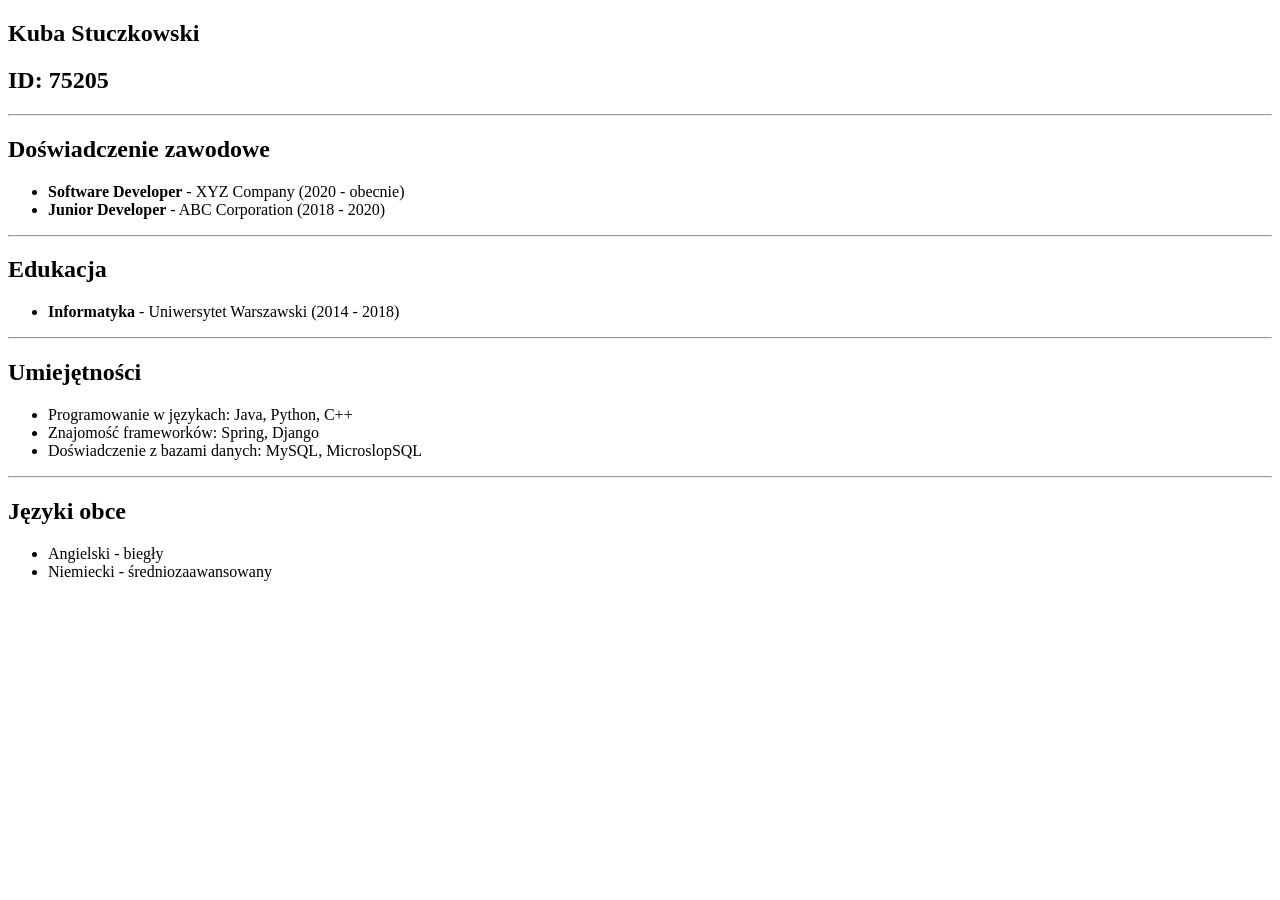
==== index.html @ ccde5c01 "Update index.html cos tam napisalem" ====
<!DOCTYPE html>
<html lang="pl">
<head>
    <meta charset="UTF-8">
    <meta name="viewport" content="width=device-width, initial-scale=1.0">
    <title>Kuba Stuczkowski 75205 CV</title>
</head>
<body>
    <header>
        <section>
            <h2>Kuba Stuczkowski</h2>
            <h2>ID: 75205</h2>
        </section>
    </header>
    <main>
        <hr>
        <section>
            <h2>Doświadczenie zawodowe</h2>
            <ul>
                <li><strong>Software Developer</strong> - XYZ Company (2020 - obecnie)</li>
                <li><strong>Junior Developer</strong> - ABC Corporation (2018 - 2020)</li>
            </ul>
        </section>
<hr>
        <section>
            <h2>Edukacja</h2>
            <ul>
                <li><strong>Informatyka</strong> - Uniwersytet Warszawski (2014 - 2018)</li>
            </ul>
        </section>
<hr>
        <section>
            <h2>Umiejętności</h2>
            <ul>
                <li>Programowanie w językach: Java, Python, C++</li>
                <li>Znajomość frameworków: Spring, Django</li>
                <li>Doświadczenie z bazami danych: MySQL, MicroslopSQL</li>
            </ul>
        </section>
<hr>
        <section>
            <h2>Języki obce</h2>
            <ul>
                <li>Angielski - biegły</li>
                <li>Niemiecki - średniozaawansowany</li>
            </ul>
        </section>
    </main>

</body>
</html>
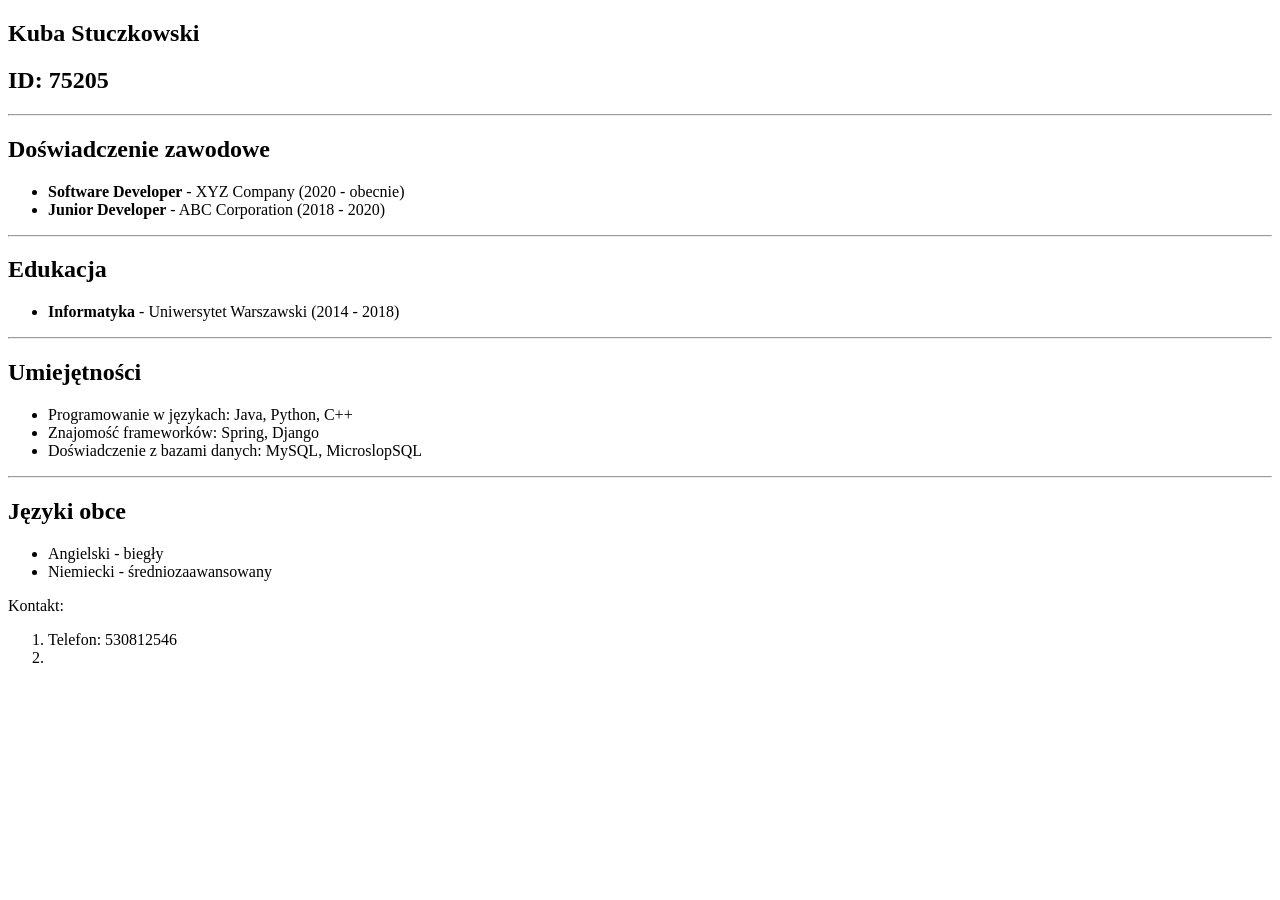
==== commit beb61b54: "Update index.html eee zmiana... tak!" ====
--- a/index.html
+++ b/index.html
@@ -45,6 +45,15 @@
                 <li>Niemiecki - średniozaawansowany</li>
             </ul>
         </section>
+        <footer>
+            <section>
+            Kontakt:<br>
+            <ol>
+                <li>Telefon: 530812546</li>
+                <li></li>
+            </ol>                
+            </section>
+        </footer>
     </main>
 
 </body>
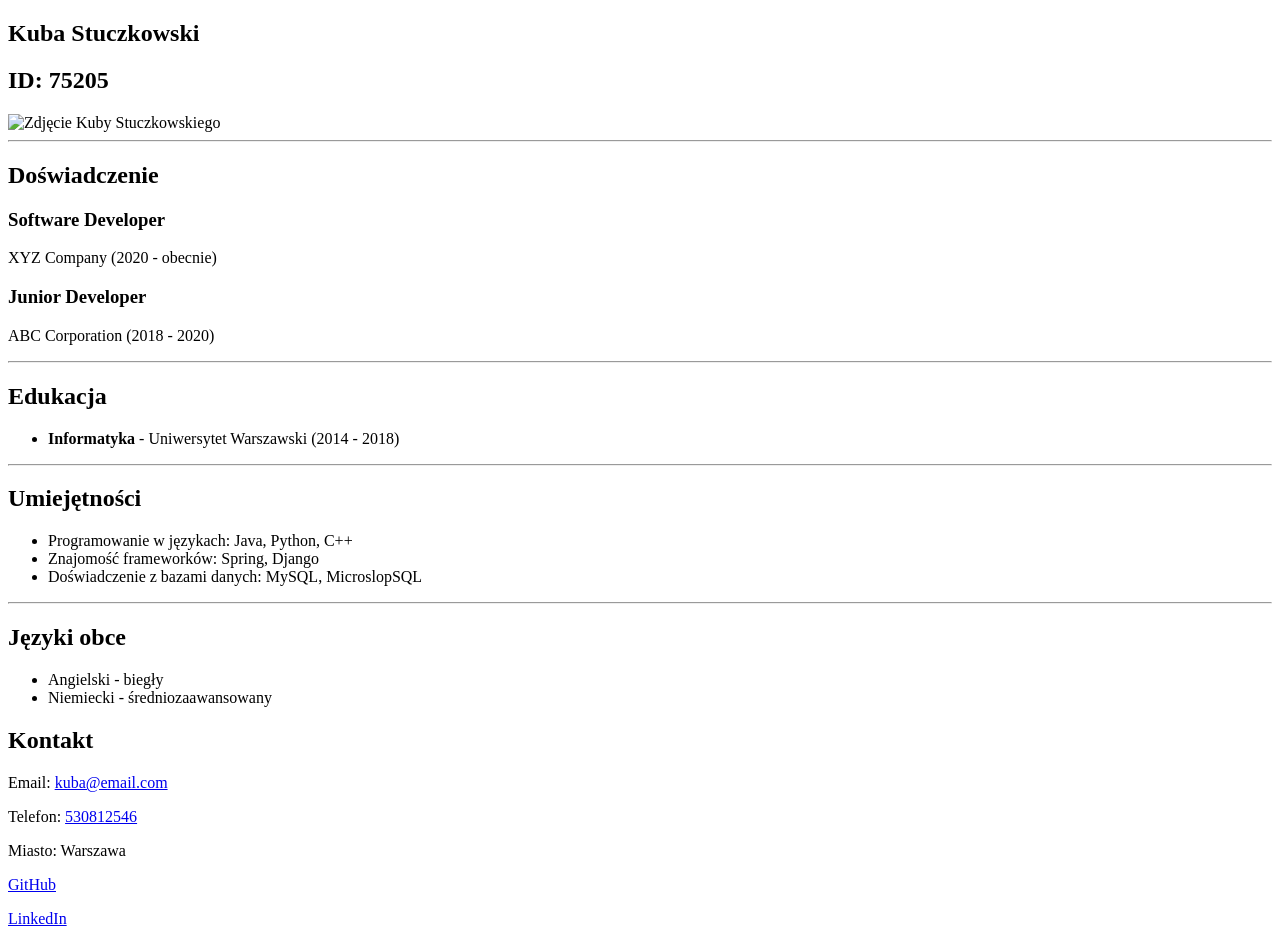
==== commit 09f442f6: "Update index.html updejt" ====
--- a/index.html
+++ b/index.html
@@ -8,19 +8,26 @@
 <body>
     <header>
         <section>
-            <h2>Kuba Stuczkowski</h2>
+            <h1>Kuba Stuczkowski</h1>
             <h2>ID: 75205</h2>
+            <img src="zdjecie.jpg" alt="Zdjęcie Kuby Stuczkowskiego" width="150">
         </section>
     </header>
     <main>
         <hr>
         <section>
-            <h2>Doświadczenie zawodowe</h2>
-            <ul>
-                <li><strong>Software Developer</strong> - XYZ Company (2020 - obecnie)</li>
-                <li><strong>Junior Developer</strong> - ABC Corporation (2018 - 2020)</li>
-            </ul>
-        </section>
+    <h2>Doświadczenie</h2>
+
+    <article>
+        <h3>Software Developer</h3>
+        <p>XYZ Company (2020 - obecnie)</p>
+    </article>
+
+    <article>
+        <h3>Junior Developer</h3>
+        <p>ABC Corporation (2018 - 2020)</p>
+    </article>
+</section>
 <hr>
         <section>
             <h2>Edukacja</h2>
@@ -47,12 +54,17 @@
         </section>
         <footer>
             <section>
-            Kontakt:<br>
-            <ol>
-                <li>Telefon: 530812546</li>
-                <li></li>
-            </ol>                
-            </section>
+    <h2>Kontakt</h2>
+    <p>Email: <a href="mailto:kuba@email.com">kuba@email.com</a></p>
+    <p>Telefon: <a href="tel:530812546">530812546</a></p>
+    <p>Miasto: Warszawa</p>
+    <p>
+        <a href="https://github.com/PL75205" target="_blank" rel="noopener noreferrer">GitHub</a>
+    </p>
+    <p>
+        <a href="https://linkedin.com" target="_blank" rel="noopener noreferrer">LinkedIn</a>
+    </p>
+</section>
         </footer>
     </main>
 
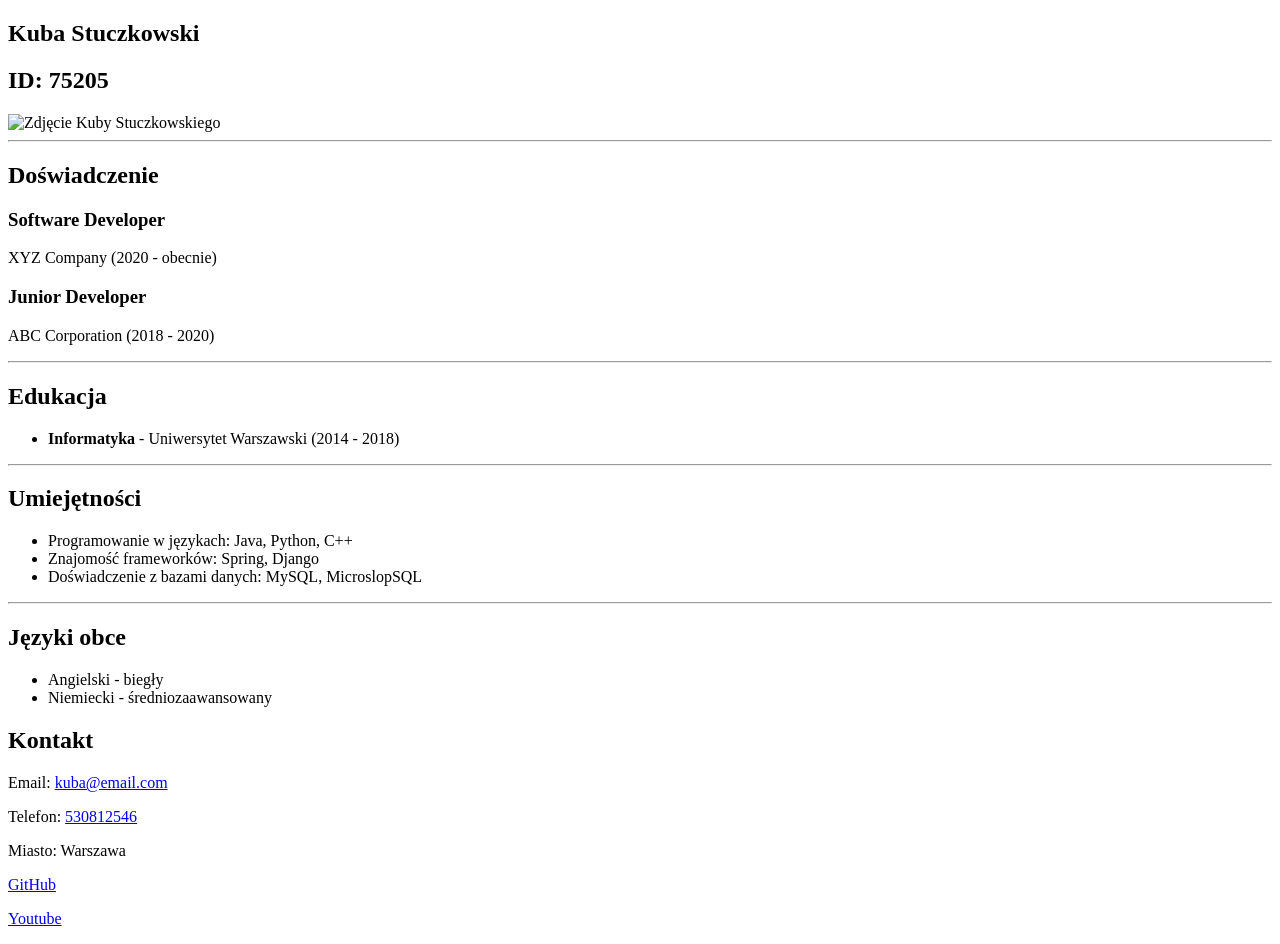
==== commit 5be0b9cd: "Update index.html updejtv3" ====
--- a/index.html
+++ b/index.html
@@ -10,7 +10,7 @@
         <section>
             <h1>Kuba Stuczkowski</h1>
             <h2>ID: 75205</h2>
-            <img src="zdjecie.jpg" alt="Zdjęcie Kuby Stuczkowskiego" width="150">
+            <img src="PL75205_zdj.jpeg" alt="Zdjęcie Kuby Stuczkowskiego" width="150">
         </section>
     </header>
     <main>
@@ -62,7 +62,7 @@
         <a href="https://github.com/PL75205" target="_blank" rel="noopener noreferrer">GitHub</a>
     </p>
     <p>
-        <a href="https://linkedin.com" target="_blank" rel="noopener noreferrer">LinkedIn</a>
+        <a href="https://youtube.com" target="_blank" rel="noopener noreferrer">Youtube</a>
     </p>
 </section>
         </footer>
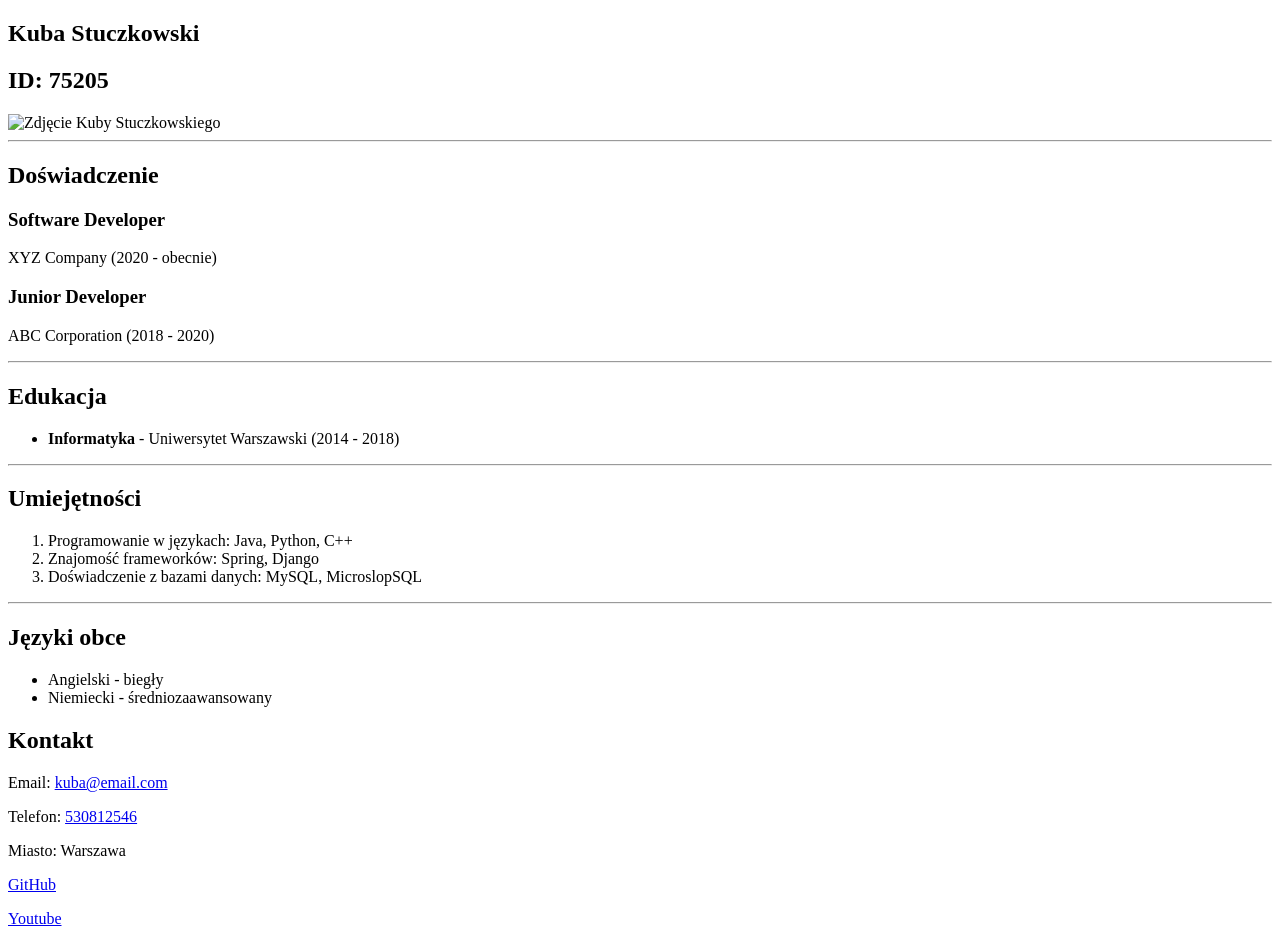
==== commit 26feb2ed: "Update index.html updejtv4" ====
--- a/index.html
+++ b/index.html
@@ -38,11 +38,11 @@
 <hr>
         <section>
             <h2>Umiejętności</h2>
-            <ul>
+            <ol>
                 <li>Programowanie w językach: Java, Python, C++</li>
                 <li>Znajomość frameworków: Spring, Django</li>
                 <li>Doświadczenie z bazami danych: MySQL, MicroslopSQL</li>
-            </ul>
+            </ol>
         </section>
 <hr>
         <section>
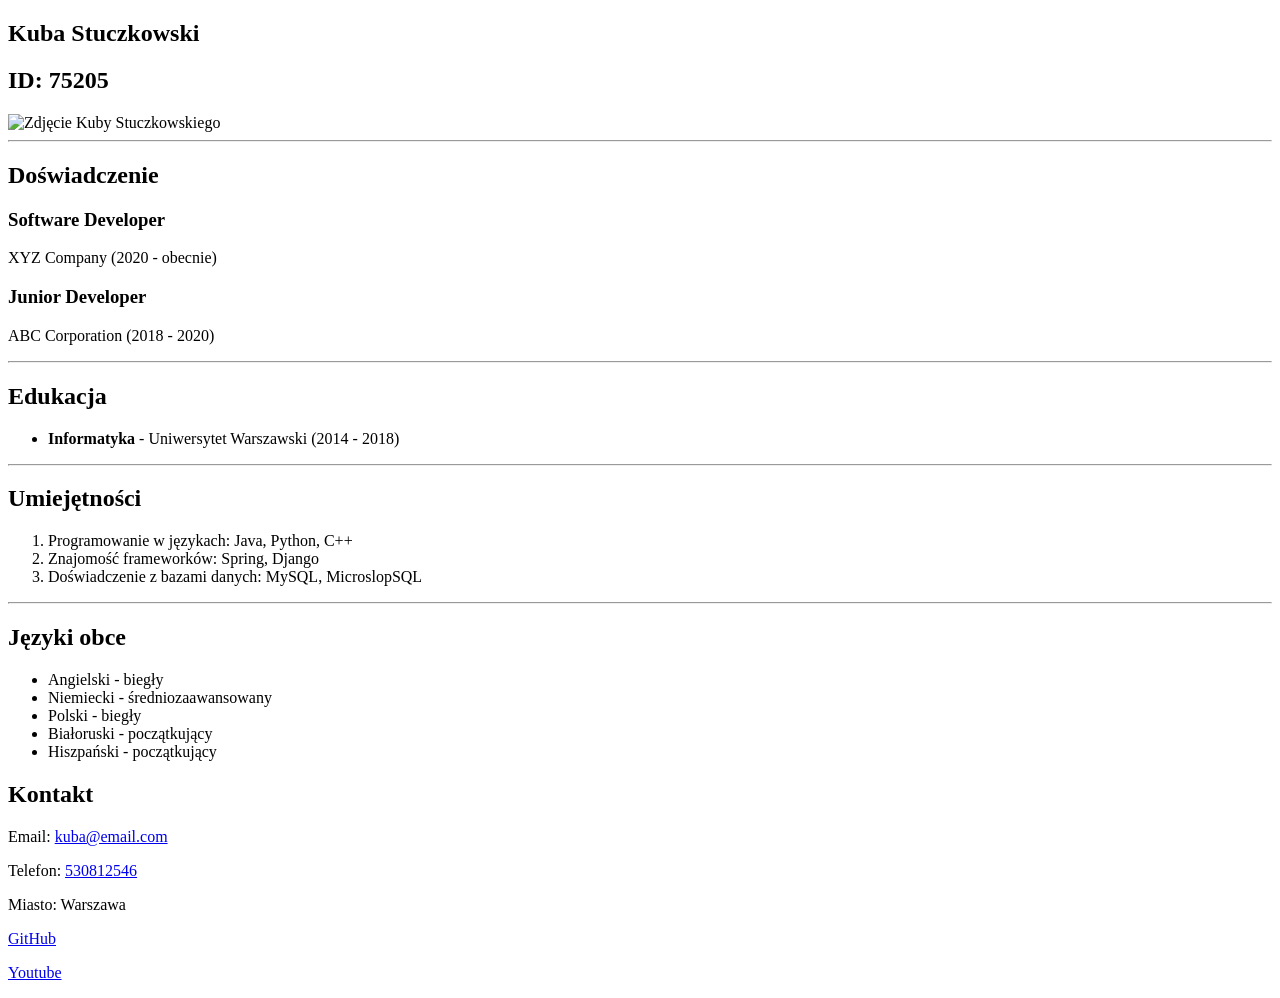
==== commit 30de7283: "Update index.html updejtv5" ====
--- a/index.html
+++ b/index.html
@@ -50,6 +50,9 @@
             <ul>
                 <li>Angielski - biegły</li>
                 <li>Niemiecki - średniozaawansowany</li>
+                <li>Polski - biegły</li>
+                <li>Białoruski - początkujący</li>
+                <li>Hiszpański - początkujący</li>
             </ul>
         </section>
         <footer>
